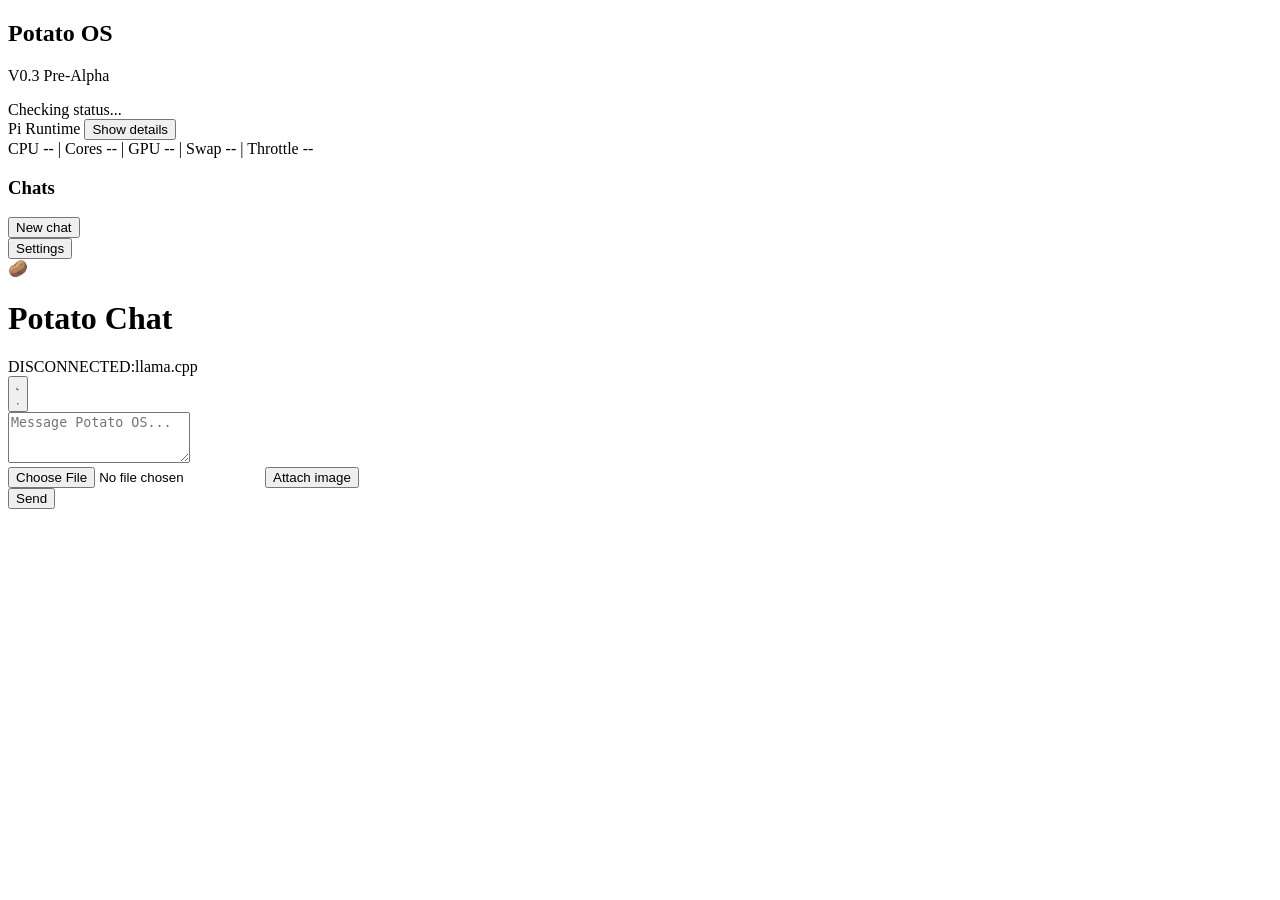
==== app/assets/chat.html @ 61de615f "chore(ui): extract chat-engine.js from chat.js Move sendChat, stopGeneration, consumeSseDeltas, pref" ====
<!doctype html>
<html lang="en">
<head>
  <meta charset="utf-8" />
  <meta name="viewport" content="width=device-width,initial-scale=1" />
  <title>Potato OS Chat</title>
    <link rel="stylesheet" href="/assets/chat.css">
</head>
<body>
  <div id="sidebarBackdrop" class="sidebar-backdrop" hidden></div>
  <div class="app-shell">
    <aside id="sidebarPanel" class="sidebar" aria-hidden="false">
      <div class="sidebar-mobile-actions">
        <button id="sidebarCloseBtn" class="sidebar-close" type="button" hidden>Close</button>
      </div>
      <section class="sidebar-section">
        <h2 class="brand">Potato OS</h2>
        <p id="sidebarNote" class="sidebar-note">V0.3 Pre-Alpha</p>
        <div class="status-summary">
          <div id="statusText" class="status-card">Checking status...</div>
          <div id="statusActions" class="status-actions" hidden>
            <button id="statusResumeDownloadBtn" class="ghost-btn" type="button">Resume</button>
          </div>
        </div>
        <div id="downloadPrompt" class="download-prompt" hidden>
          <p class="download-prompt-title">Model download required</p>
          <p id="downloadPromptHint" class="download-prompt-hint">Auto-download starts in 5:00.</p>
          <div class="download-prompt-actions">
            <button id="startDownloadBtn" class="ghost-btn" type="button">Start download now</button>
          </div>
        </div>
        <div id="systemRuntimeCard" class="status-card runtime-card">
          <div class="runtime-header">
            <span>Pi Runtime</span>
            <button id="runtimeViewToggle" class="runtime-toggle" type="button" aria-expanded="false">Show details</button>
          </div>
          <div id="compatibilityWarnings" class="runtime-compact" hidden>
            <span id="compatibilityWarningsText"></span>
            <button id="compatibilityOverrideBtn" class="ghost-btn" type="button" hidden>Try anyway</button>
          </div>
          <div id="runtimeCompact" class="runtime-compact">CPU -- | Cores -- | GPU -- | Swap -- | Throttle --</div>
          <div id="runtimeDetails" class="runtime-details" hidden>
            <section id="runtimeDetailsPowerGroup" class="runtime-detail-group runtime-detail-group--power" aria-label="Power">
              <div class="runtime-detail-group-title">Power</div>
              <div id="runtimeDetailPower" class="runtime-detail-prominent">Power (estimated total): --</div>
              <div id="runtimeDetailPowerRaw" class="runtime-detail-secondary">Power (PMIC raw): --</div>
            </section>
            <section id="runtimeDetailsPerformanceGroup" class="runtime-detail-group" aria-label="Performance">
              <div class="runtime-detail-group-title">Performance</div>
              <div class="runtime-detail-row"><span class="runtime-detail-label">CPU total</span><span id="runtimeDetailCpuValue" class="runtime-detail-value">--</span></div>
              <div class="runtime-detail-row"><span class="runtime-detail-label">CPU cores</span><span id="runtimeDetailCoresValue" class="runtime-detail-value">--</span></div>
              <div class="runtime-detail-row"><span class="runtime-detail-label">CPU clock</span><span id="runtimeDetailCpuClockValue" class="runtime-detail-value">--</span></div>
              <div class="runtime-detail-row"><span class="runtime-detail-label">GPU clock</span><span id="runtimeDetailGpuValue" class="runtime-detail-value">--</span></div>
              <div class="runtime-detail-row"><span class="runtime-detail-label">Temperature</span><span id="runtimeDetailTempValue" class="runtime-detail-value">--</span></div>
              <div class="runtime-detail-row"><span class="runtime-detail-label">Throttling</span><span id="runtimeDetailThrottleValue" class="runtime-detail-value">--</span></div>
              <div class="runtime-detail-row"><span class="runtime-detail-label">History</span><span id="runtimeDetailThrottleHistoryValue" class="runtime-detail-value">--</span></div>
            </section>
            <section id="runtimeDetailsMemoryGroup" class="runtime-detail-group" aria-label="Memory and storage">
              <div class="runtime-detail-group-title">Memory &amp; storage</div>
              <div class="runtime-detail-row"><span class="runtime-detail-label">Memory</span><span id="runtimeDetailMemoryValue" class="runtime-detail-value">--</span></div>
              <div class="runtime-detail-row"><span id="runtimeDetailSwapLabel" class="runtime-detail-label">zram</span><span id="runtimeDetailSwapValue" class="runtime-detail-value">--</span></div>
              <div class="runtime-detail-row"><span class="runtime-detail-label">Storage free</span><span id="runtimeDetailStorageValue" class="runtime-detail-value">--</span></div>
            </section>
            <section id="runtimeDetailsPlatformGroup" class="runtime-detail-group" aria-label="Platform">
              <div class="runtime-detail-group-title">Platform</div>
              <div class="runtime-detail-row"><span class="runtime-detail-label">Pi model</span><span id="runtimeDetailPiModelValue" class="runtime-detail-value">--</span></div>
              <div class="runtime-detail-row"><span class="runtime-detail-label">OS</span><span id="runtimeDetailOsValue" class="runtime-detail-value">--</span></div>
              <div class="runtime-detail-row"><span class="runtime-detail-label">Kernel</span><span id="runtimeDetailKernelValue" class="runtime-detail-value">--</span></div>
              <div class="runtime-detail-row"><span class="runtime-detail-label">Bootloader</span><span id="runtimeDetailBootloaderValue" class="runtime-detail-value">--</span></div>
              <div class="runtime-detail-row"><span class="runtime-detail-label">Firmware</span><span id="runtimeDetailFirmwareValue" class="runtime-detail-value">--</span></div>
              <div class="runtime-detail-row"><span class="runtime-detail-label">Updated</span><span id="runtimeDetailUpdatedValue" class="runtime-detail-value">--</span></div>
            </section>
          </div>
        </div>
      </section>
      <div class="sidebar-chat-list-section">
        <div class="sidebar-chat-list-header">
          <h3>Chats</h3>
          <button id="newChatBtn" class="ghost-btn new-chat-btn" type="button">New chat</button>
        </div>
        <div id="chatSessionList" class="chat-session-list"></div>
      </div>
      <div class="sidebar-actions">
        <button id="settingsOpenBtn" class="ghost-btn sidebar-settings-btn" type="button">Settings</button>
      </div>
    </aside>

    <main class="chat-shell">
      <header class="chat-header">
        <div class="header-primary">
          <button id="sidebarToggle" class="sidebar-toggle" type="button" aria-label="Open sidebar" aria-controls="sidebarPanel" aria-expanded="false" hidden>
            <span class="bars" aria-hidden="true">≡</span>
          </button>
          <span class="chat-brand-mark" aria-hidden="true">🥔</span>
          <h1 aria-label="🥔 Potato Chat">Potato Chat</h1>
        </div>
        <div class="header-actions">
          <div class="model-switcher-anchor">
            <span id="statusBadge" class="badge offline" role="button" tabindex="0" aria-haspopup="listbox" aria-expanded="false">
              <span id="statusDot" class="indicator-dot offline" aria-hidden="true"></span>
              <span id="statusSpinner" class="chip-spinner" aria-hidden="true" hidden></span>
              <span id="statusLabel">DISCONNECTED:llama.cpp</span>
            </span>
            <div id="modelSwitcher" class="model-switcher" role="listbox" aria-label="Switch model" tabindex="-1" hidden>
              <ul id="modelSwitcherList" class="model-switcher-list"></ul>
            </div>
          </div>
          <button id="themeToggle" class="theme-toggle" type="button" aria-label="Switch to light theme" title="Switch theme">
            <svg class="theme-icon theme-icon--moon" viewBox="0 0 24 24" aria-hidden="true">
              <path d="M20 14.5A8.5 8.5 0 1 1 9.5 4a7 7 0 0 0 10.5 10.5z"></path>
            </svg>
            <svg class="theme-icon theme-icon--sun" viewBox="0 0 24 24" aria-hidden="true">
              <circle cx="12" cy="12" r="4.5"></circle>
              <path d="M12 2v3M12 19v3M2 12h3M19 12h3M4.9 4.9l2.2 2.2M16.9 16.9l2.2 2.2M19.1 4.9l-2.2 2.2M7.1 16.9l-2.2 2.2"></path>
            </svg>
          </button>
        </div>
      </header>

      <section id="messages" class="messages"></section>

      <form id="composerForm" class="composer">
        <textarea id="userPrompt" rows="3" placeholder="Message Potato OS..."></textarea>
        <div class="composer-bottom">
          <div class="composer-left">
            <input id="imageInput" class="visually-hidden-file" type="file" accept="image/*">
            <button id="attachImageBtn" class="attach-btn" type="button">Attach image</button>
            <button id="clearImageBtn" class="ghost-btn" type="button" hidden>Remove image</button>
            <span id="imageMeta" class="image-meta" hidden></span>
          </div>
          <div class="composer-right">
            <div id="composerStatusChip" class="composer-status-chip" hidden>
              <span class="chip-spinner" aria-hidden="true"></span>
              <span id="composerStatusText">Preparing prompt • 0%</span>
              <button id="cancelBtn" class="chip-cancel-btn" type="button" hidden disabled aria-label="Cancel current work" title="Cancel">×</button>
            </div>
            <button id="sendBtn" class="send-btn" type="submit">Send</button>
          </div>
        </div>
        <div id="composerVisionNotice" class="composer-vision-notice" hidden></div>
        <div id="imagePreviewWrap" class="image-preview-wrap" hidden>
          <img id="imagePreview" alt="Selected upload preview">
        </div>
        <div id="composerActivity" class="assistive-live" aria-live="polite"></div>
      </form>

    </main>
  </div>
  <div id="settingsBackdrop" class="settings-backdrop" hidden></div>
  <div id="settingsModal" class="settings-modal" role="dialog" aria-modal="true" aria-labelledby="settingsModalTitle" hidden>
    <div class="settings-modal-shell settings-workspace-shell">
      <div class="settings-modal-header">
        <div>
          <h2 id="settingsModalTitle" class="settings-modal-title">Settings</h2>
          <p class="settings-modal-note">Model profiles, downloads, vision encoders, and YAML in one place.</p>
        </div>
        <div class="settings-modal-header-actions">
          <button id="settingsAdvancedBtn" class="ghost-btn settings-advanced-btn" type="button" aria-label="Open advanced settings" title="Advanced settings">Advanced</button>
          <button id="settingsCloseBtn" class="ghost-btn settings-close-btn" type="button" aria-label="Close settings">Close</button>
        </div>
      </div>
      <div class="settings-workspace-tabs" role="tablist" aria-label="Settings views">
        <button id="settingsWorkspaceTabModel" class="settings-workspace-tab active" type="button" role="tab" aria-selected="true">Model</button>
        <button id="settingsWorkspaceTabYaml" class="settings-workspace-tab" type="button" role="tab" aria-selected="false">YAML</button>
      </div>
      <div id="settingsModelWorkspace" class="settings-workspace-panel">
        <div class="settings-workspace-grid">
          <section class="settings-section settings-models-column">
            <div class="settings-panel-heading">
              <div class="settings-panel-heading-copy">
                <h3 class="settings-section-title">Models</h3>
                <div class="settings-section-note">A starter model (Qwen3.5-2B) downloads automatically on first start. Add more models below.</div>
              </div>
            </div>
            <div class="settings-utility-card">
              <label class="full">Add model by URL
                <input id="modelUrlInput" type="url" placeholder="https://.../model.gguf">
              </label>
              <div class="settings-action-row full">
                <button id="registerModelBtn" class="ghost-btn" type="button">Add URL model</button>
              </div>
              <div id="modelUrlStatus" class="runtime-compact full">Add an HTTPS .gguf URL to register another model.</div>
              <label class="full">Upload local GGUF to Pi
                <input id="modelUploadInput" type="file" accept=".gguf,application/octet-stream">
              </label>
              <div class="settings-action-row full">
                <button id="uploadModelBtn" class="ghost-btn" type="button">Upload model</button>
                <button id="cancelUploadBtn" class="ghost-btn" type="button" hidden>Cancel upload</button>
              </div>
              <div id="modelUploadStatus" class="runtime-compact full">No upload in progress.</div>
              <details class="settings-danger-zone full">
                <summary>Danger zone</summary>
                <div class="settings-danger-zone-body">
                  <p class="settings-danger-note">Bulk deletion is tucked away so the main workspace can stay focused on setup and diagnostics.</p>
                  <button id="purgeModelsBtn" class="ghost-btn danger-btn" type="button">Delete all models</button>
                </div>
              </details>
            </div>
            <div class="full settings-model-list-wrap">
              <div id="modelsList" class="runtime-details settings-model-list"></div>
            </div>
          </section>
          <section class="settings-section settings-editor-column">
            <div class="selected-model-header">
              <div class="selected-model-header-copy">
                <h3 class="settings-section-title">Selected model</h3>
                <div id="modelName">Checking...</div>
                <div id="modelIdentityMeta" class="selected-model-meta" aria-live="polite"></div>
                <div id="modelSettingsStatus" class="runtime-compact">Select a model to edit its chat and vision settings.</div>
              </div>
              <div class="selected-model-header-actions">
                <button id="discardModelSettingsBtn" class="ghost-btn" type="button" hidden>Discard changes</button>
                <button id="saveModelSettingsBtn" class="ghost-btn settings-save-btn" type="button">Save model settings</button>
              </div>
            </div>
            <div id="modelCapabilitiesChips" class="settings-chip-row" aria-live="polite"></div>
            <div id="modelCapabilitiesText" class="settings-section-note">Capabilities unknown.</div>
            <section class="settings-subpanel full settings-chat-panel">
              <div class="settings-subpanel-header">
                <h4 class="settings-subpanel-title">Chat profile</h4>
              </div>
              <label class="full">System Prompt (optional)
                <textarea id="systemPrompt" placeholder="Set assistant behavior for this model"></textarea>
              </label>
              <div class="settings-field-grid">
                <label>
                  <span class="settings-field-label">Generation Mode</span>
                  <div class="settings-segmented" data-target="generationMode" role="group" aria-label="Generation Mode">
                    <button type="button" class="settings-segment-btn" data-target="generationMode" data-value="random">Random</button>
                    <button type="button" class="settings-segment-btn" data-target="generationMode" data-value="deterministic">Deterministic</button>
                  </div>
                  <input id="generationMode" type="hidden" value="random">
                </label>
                <label><span class="settings-field-label">Seed <span class="settings-field-hint">Only used in deterministic mode</span></span>
                  <input id="seed" type="number" step="1">
                </label>
                <label><span class="settings-field-label">Temperature</span>
                  <input id="temperature" type="number" step="0.1" min="0" max="2">
                </label>
                <label><span class="settings-field-label">Top P</span>
                  <input id="top_p" type="number" step="0.1" min="0" max="1">
                </label>
                <label><span class="settings-field-label">Top K</span>
                  <input id="top_k" type="number" step="1" min="0">
                </label>
                <label><span class="settings-field-label">Repetition Penalty</span>
                  <input id="repetition_penalty" type="number" step="0.1" min="0">
                </label>
                <label><span class="settings-field-label">Presence Penalty</span>
                  <input id="presence_penalty" type="number" step="0.1">
                </label>
                <label><span class="settings-field-label">Max Tokens</span>
                  <input id="max_tokens" type="number" step="1" min="1">
                </label>
              </div>
            </section>
            <section id="settingsVisionSection" class="settings-subpanel full">
              <div class="settings-subpanel-header">
                <h4 class="settings-subpanel-title">Vision</h4>
                <label class="settings-inline-toggle">
                  <input id="visionEnabled" type="checkbox">
                  <span>Enable vision</span>
                </label>
              </div>
              <div id="projectorStatusText" class="runtime-compact">No vision projector configured.</div>
              <div class="settings-action-row full">
                <button id="downloadProjectorBtn" class="ghost-btn" type="button">Download vision encoder</button>
              </div>
            </section>
          </section>
        </div>
      </div>
      <div id="settingsYamlPanel" class="settings-workspace-panel" hidden>
        <section class="settings-section full">
          <h3 class="settings-section-title">Whole settings document</h3>
          <div class="settings-section-note">Edit and apply the full settings document atomically.</div>
          <textarea id="settingsYamlInput" class="settings-yaml-input" spellcheck="false" placeholder="Loading YAML..."></textarea>
          <div class="settings-action-row full">
            <button id="settingsYamlReloadBtn" class="ghost-btn" type="button">Reload YAML</button>
            <button id="settingsYamlApplyBtn" class="ghost-btn" type="button">Apply YAML</button>
          </div>
          <div id="settingsYamlStatus" class="runtime-compact">No YAML loaded yet.</div>
        </section>
      </div>
    </div>
  </div>
  <div id="legacySettingsBackdrop" class="settings-backdrop legacy-settings-backdrop" hidden></div>
  <div id="legacySettingsModal" class="settings-modal legacy-settings-modal" role="dialog" aria-modal="true" aria-labelledby="legacySettingsModalTitle" hidden>
    <div class="settings-modal-shell">
      <div class="settings-modal-header">
        <div>
          <h2 id="legacySettingsModalTitle" class="settings-modal-title">Advanced settings</h2>
          <p class="settings-modal-note">Legacy runtime and diagnostic controls kept around during the migration.</p>
        </div>
        <button id="legacySettingsCloseBtn" class="ghost-btn settings-close-btn" type="button" aria-label="Close advanced settings">Close</button>
      </div>
      <div class="settings-grid">
        <section id="legacySettingsRuntimeSection" class="settings-section full">
          <h3 class="settings-section-title">Runtime controls</h3>
          <div class="settings-section-note">Runtime controls for the active llama backend.</div>
          <label class="full" style="display:flex; align-items:center; gap:8px;">
            <input id="largeModelOverrideEnabled" type="checkbox">
            <span>Allow unsupported large models (try anyway)</span>
          </label>
          <div class="settings-action-row full">
            <button id="applyLargeModelOverrideBtn" class="ghost-btn" type="button">Apply compatibility override</button>
          </div>
          <div id="largeModelOverrideStatus" class="runtime-compact">Compatibility override: default warnings</div>
          <label class="full">GGUF loading mode (requires runtime restart)
            <select id="llamaMemoryLoadingMode">
              <option value="auto">Automatic (profile-based)</option>
              <option value="full_ram">Full RAM load (--no-mmap)</option>
              <option value="mmap">Memory-mapped (mmap)</option>
            </select>
          </label>
          <div class="settings-action-row full">
            <button id="applyLlamaMemoryLoadingBtn" class="ghost-btn" type="button">Apply memory loading + restart</button>
          </div>
          <div id="llamaMemoryLoadingStatus" class="runtime-compact">Current memory loading: unknown</div>
          <div class="full">
            <h3 class="settings-section-title">Llama Runtime</h3>
            <div id="llamaRuntimeCurrent" class="runtime-compact">Current runtime: unknown</div>
            <label class="full">Runtime family
              <select id="llamaRuntimeFamilySelect">
                <option value="">No runtimes available</option>
              </select>
            </label>
            <div class="settings-action-row full">
              <button id="switchLlamaRuntimeBtn" class="ghost-btn" type="button">Switch runtime</button>
            </div>
            <div id="llamaRuntimeSwitchStatus" class="runtime-compact">No runtime switch in progress.</div>
          </div>
          <div class="settings-action-row full">
            <button id="resetRuntimeBtn" class="ghost-btn danger-btn" type="button">Unload model + clean memory + restart</button>
          </div>
        </section>
        <section class="settings-section full">
          <h3 class="settings-section-title">Power calibration</h3>
          <details id="settingsPowerCalibration" class="settings-subdetails full" open>
            <summary>PMIC to wall-meter calibration</summary>
            <div class="settings-section-note">Optional wall-meter calibration for Pi 5 power estimates.</div>
            <div id="powerCalibrationLiveStatus" class="runtime-compact">Current PMIC raw power: --</div>
            <label class="full">Wall meter reading (W)
              <input id="powerCalibrationWallWatts" type="number" min="0" step="0.01" placeholder="e.g. 9.4">
            </label>
            <div class="settings-action-row full">
              <button id="capturePowerCalibrationSampleBtn" class="ghost-btn" type="button">Capture calibration sample</button>
              <button id="fitPowerCalibrationBtn" class="ghost-btn" type="button">Compute calibration</button>
              <button id="resetPowerCalibrationBtn" class="ghost-btn danger-btn" type="button">Reset calibration</button>
            </div>
            <div id="powerCalibrationStatus" class="runtime-compact">Power calibration: default correction</div>
          </details>
        </section>
      </div>
    </div>
  </div>
  <div id="editBackdrop" class="edit-backdrop" hidden></div>
  <div id="editModal" class="edit-modal" role="dialog" aria-modal="true" aria-labelledby="editModalTitle" hidden>
    <div class="edit-modal-shell">
      <div class="edit-modal-header">
        <div>
          <h2 id="editModalTitle" class="edit-modal-title">Edit message</h2>
          <p id="editModalNote" class="edit-modal-note">Update the message and resend from this point in the conversation.</p>
        </div>
        <button id="editCloseBtn" class="ghost-btn settings-close-btn" type="button" aria-label="Close edit message dialog">Close</button>
      </div>
      <textarea id="editMessageInput" class="edit-modal-input" placeholder="Update your message..."></textarea>
      <div class="edit-modal-actions">
        <div id="editModalHint" class="edit-modal-hint">Everything after this turn will be replaced by the new run.</div>
        <div class="edit-modal-action-row">
          <button id="editCancelBtn" class="ghost-btn" type="button">Cancel</button>
          <button id="editSendBtn" class="primary-btn edit-send-btn" type="button">Send</button>
        </div>
      </div>
    </div>
  </div>

  <script src="/assets/vendor/marked.umd.js"></script>
  <script src="/assets/vendor/purify.min.js"></script>
  <link rel="modulepreload" href="/assets/state.js">
  <link rel="modulepreload" href="/assets/utils.js">
  <link rel="modulepreload" href="/assets/session-manager.js">
  <link rel="modulepreload" href="/assets/model-switcher.js">
  <link rel="modulepreload" href="/assets/status.js">
  <link rel="modulepreload" href="/assets/runtime-ui.js">
  <link rel="modulepreload" href="/assets/messages.js">
  <link rel="modulepreload" href="/assets/image-handler.js">
  <link rel="modulepreload" href="/assets/settings-ui.js">
  <link rel="modulepreload" href="/assets/chat-engine.js">
    <script type="module" src="/assets/chat.js"></script>
</body>
</html>
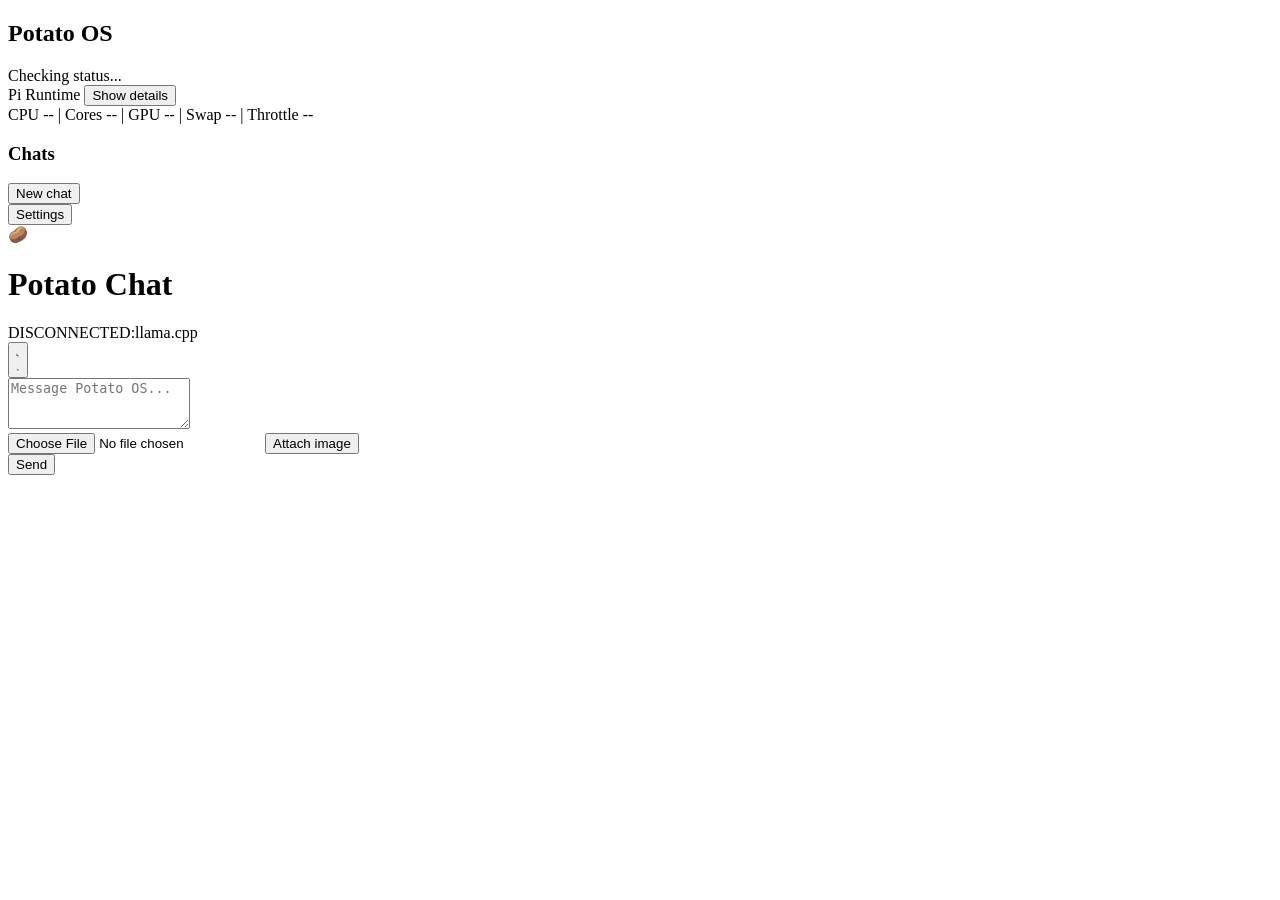
==== commit e605b962: "chore(release): unify versioning with single canonical source (#84) * test(version): add failing tes" ====
--- a/app/assets/chat.html
+++ b/app/assets/chat.html
@@ -15,7 +15,7 @@
       </div>
       <section class="sidebar-section">
         <h2 class="brand">Potato OS</h2>
-        <p id="sidebarNote" class="sidebar-note">V0.3 Pre-Alpha</p>
+        <p id="sidebarNote" class="sidebar-note"></p>
         <div class="status-summary">
           <div id="statusText" class="status-card">Checking status...</div>
           <div id="statusActions" class="status-actions" hidden>
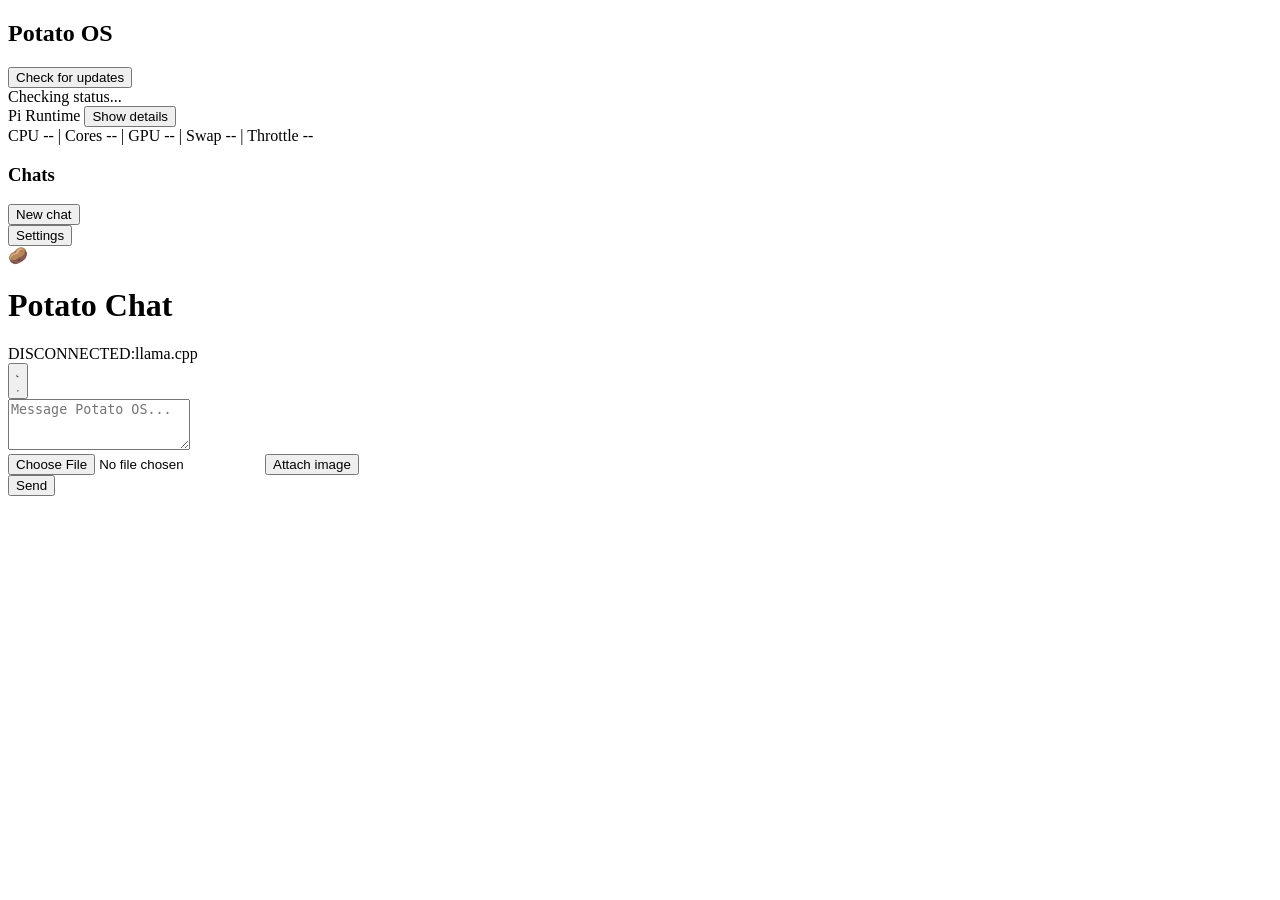
==== commit 3eed5805: "feat(update): add frontend update UI with check, install, progress, and reconnect" ====
--- a/app/assets/chat.html
+++ b/app/assets/chat.html
@@ -4,7 +4,8 @@
   <meta charset="utf-8" />
   <meta name="viewport" content="width=device-width,initial-scale=1" />
   <title>Potato OS Chat</title>
-    <link rel="stylesheet" href="/assets/chat.css">
+  <link rel="icon" type="image/svg+xml" href="/assets/favicon.svg">
+  <link rel="stylesheet" href="/assets/chat.css">
 </head>
 <body>
   <div id="sidebarBackdrop" class="sidebar-backdrop" hidden></div>
@@ -16,6 +17,7 @@
       <section class="sidebar-section">
         <h2 class="brand">Potato OS</h2>
         <p id="sidebarNote" class="sidebar-note"></p>
+        <button id="updateCheckBtn" class="ghost-btn update-check-btn" type="button">Check for updates</button>
         <div class="status-summary">
           <div id="statusText" class="status-card">Checking status...</div>
           <div id="statusActions" class="status-actions" hidden>
@@ -27,6 +29,18 @@
           <p id="downloadPromptHint" class="download-prompt-hint">Auto-download starts in 5:00.</p>
           <div class="download-prompt-actions">
             <button id="startDownloadBtn" class="ghost-btn" type="button">Start download now</button>
+          </div>
+        </div>
+        <div id="updateCard" class="update-card" hidden>
+          <p id="updateCardTitle" class="update-card-title">Update available</p>
+          <p id="updateCardHint" class="update-card-hint"></p>
+          <div id="updateCardProgress" class="update-card-progress" hidden>
+            <div id="updateCardProgressBar" class="update-card-progress-bar"></div>
+          </div>
+          <div class="update-card-actions">
+            <button id="updateStartBtn" class="ghost-btn" type="button" hidden>Install update</button>
+            <button id="updateNotesBtn" class="ghost-btn" type="button" hidden>Release notes</button>
+            <button id="updateRetryBtn" class="ghost-btn" type="button" hidden>Retry</button>
           </div>
         </div>
         <div id="systemRuntimeCard" class="status-card runtime-card">
@@ -77,6 +91,7 @@
         <div class="sidebar-chat-list-header">
           <h3>Chats</h3>
           <button id="newChatBtn" class="ghost-btn new-chat-btn" type="button">New chat</button>
+            <button id="deleteAllChatsBtn" class="ghost-btn" type="button" hidden>Delete all</button>
         </div>
         <div id="chatSessionList" class="chat-session-list"></div>
       </div>
@@ -377,16 +392,18 @@
 
   <script src="/assets/vendor/marked.umd.js"></script>
   <script src="/assets/vendor/purify.min.js"></script>
+  <link rel="modulepreload" href="/assets/shell.js">
   <link rel="modulepreload" href="/assets/state.js">
   <link rel="modulepreload" href="/assets/utils.js">
   <link rel="modulepreload" href="/assets/session-manager.js">
   <link rel="modulepreload" href="/assets/model-switcher.js">
   <link rel="modulepreload" href="/assets/status.js">
   <link rel="modulepreload" href="/assets/runtime-ui.js">
+  <link rel="modulepreload" href="/assets/update-ui.js">
   <link rel="modulepreload" href="/assets/messages.js">
   <link rel="modulepreload" href="/assets/image-handler.js">
   <link rel="modulepreload" href="/assets/settings-ui.js">
   <link rel="modulepreload" href="/assets/chat-engine.js">
-    <script type="module" src="/assets/chat.js"></script>
+    <script type="module" src="/assets/shell.js"></script>
 </body>
 </html>
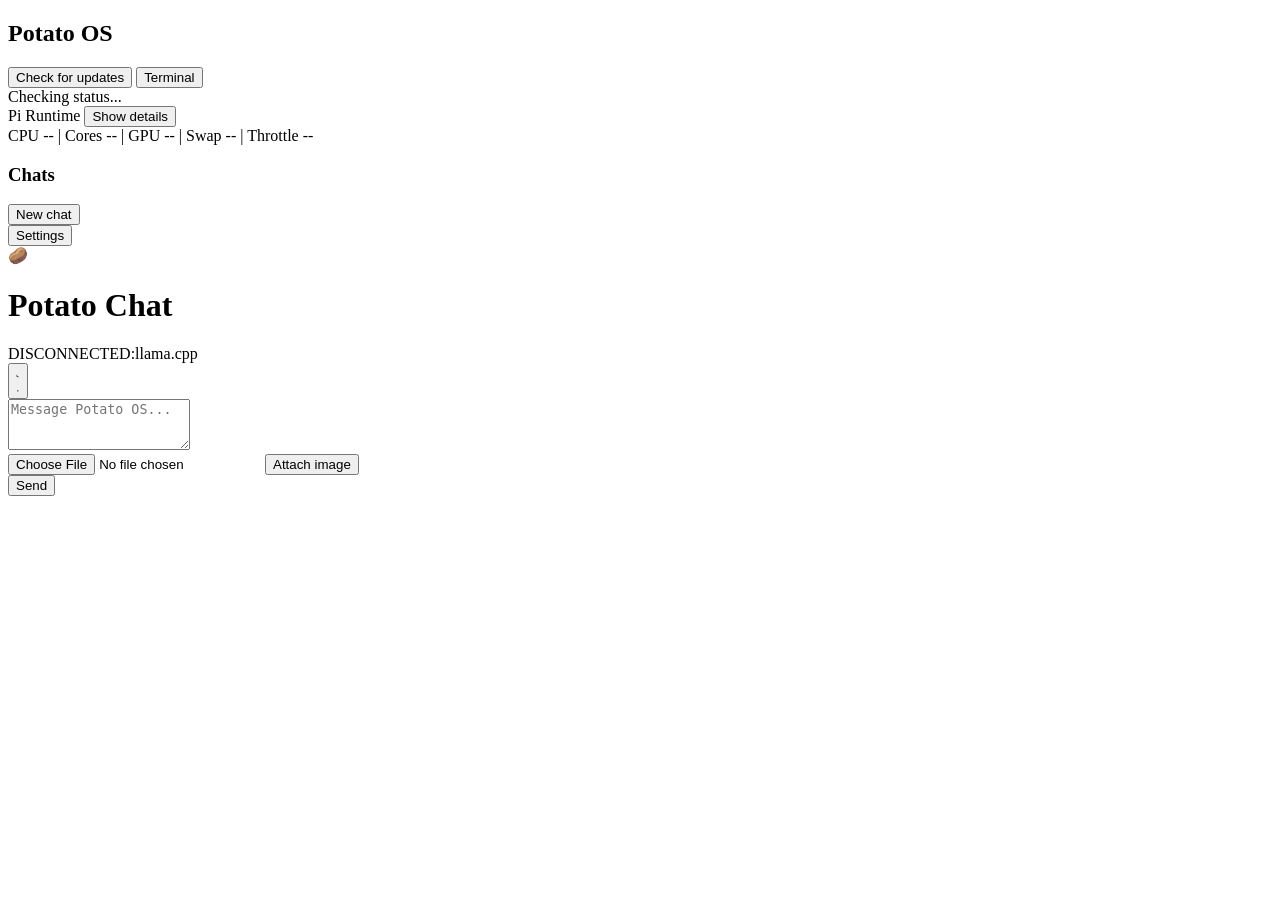
==== commit 50c89201: "feat(runtime): show llama-server RSS and model-in-RAM instead of misleading used/available The old d" ====
--- a/app/assets/chat.html
+++ b/app/assets/chat.html
@@ -6,6 +6,7 @@
   <title>Potato OS Chat</title>
   <link rel="icon" type="image/svg+xml" href="/assets/favicon.svg">
   <link rel="stylesheet" href="/assets/chat.css">
+  <link rel="stylesheet" href="/assets/vendor/xterm/xterm.css">
 </head>
 <body>
   <div id="sidebarBackdrop" class="sidebar-backdrop" hidden></div>
@@ -18,6 +19,7 @@
         <h2 class="brand">Potato OS</h2>
         <p id="sidebarNote" class="sidebar-note"></p>
         <button id="updateCheckBtn" class="ghost-btn update-check-btn" type="button">Check for updates</button>
+        <button id="terminalOpenBtn" class="ghost-btn terminal-open-btn" type="button">Terminal</button>
         <div class="status-summary">
           <div id="statusText" class="status-card">Checking status...</div>
           <div id="statusActions" class="status-actions" hidden>
@@ -72,6 +74,7 @@
             <section id="runtimeDetailsMemoryGroup" class="runtime-detail-group" aria-label="Memory and storage">
               <div class="runtime-detail-group-title">Memory &amp; storage</div>
               <div class="runtime-detail-row"><span class="runtime-detail-label">Memory</span><span id="runtimeDetailMemoryValue" class="runtime-detail-value">--</span></div>
+              <div class="runtime-detail-row" id="runtimeDetailPressureRow"><span class="runtime-detail-label">Pressure</span><span id="runtimeDetailPressureValue" class="runtime-detail-value">--</span></div>
               <div class="runtime-detail-row"><span id="runtimeDetailSwapLabel" class="runtime-detail-label">zram</span><span id="runtimeDetailSwapValue" class="runtime-detail-value">--</span></div>
               <div class="runtime-detail-row"><span class="runtime-detail-label">Storage free</span><span id="runtimeDetailStorageValue" class="runtime-detail-value">--</span></div>
             </section>
@@ -390,6 +393,23 @@
     </div>
   </div>
 
+  <div id="terminalBackdrop" class="settings-backdrop" hidden></div>
+  <div id="terminalModal" class="settings-modal terminal-modal" role="dialog" aria-modal="true" aria-labelledby="terminalModalTitle" hidden>
+    <div class="settings-modal-shell terminal-modal-shell">
+      <div class="settings-modal-header terminal-modal-header">
+        <div>
+          <h2 id="terminalModalTitle" class="settings-modal-title">Terminal</h2>
+          <p id="terminalStatusText" class="settings-modal-note">Connecting...</p>
+        </div>
+        <div class="settings-modal-header-actions">
+          <button id="terminalReconnectBtn" class="ghost-btn" type="button" hidden>Reconnect</button>
+          <button id="terminalCloseBtn" class="ghost-btn settings-close-btn" type="button" aria-label="Close terminal">Close</button>
+        </div>
+      </div>
+      <div id="terminalContainer" class="terminal-container"></div>
+    </div>
+  </div>
+
   <script src="/assets/vendor/marked.umd.js"></script>
   <script src="/assets/vendor/purify.min.js"></script>
   <link rel="modulepreload" href="/assets/shell.js">
@@ -400,6 +420,7 @@
   <link rel="modulepreload" href="/assets/status.js">
   <link rel="modulepreload" href="/assets/runtime-ui.js">
   <link rel="modulepreload" href="/assets/update-ui.js">
+  <link rel="modulepreload" href="/assets/terminal-ui.js">
   <link rel="modulepreload" href="/assets/messages.js">
   <link rel="modulepreload" href="/assets/image-handler.js">
   <link rel="modulepreload" href="/assets/settings-ui.js">
